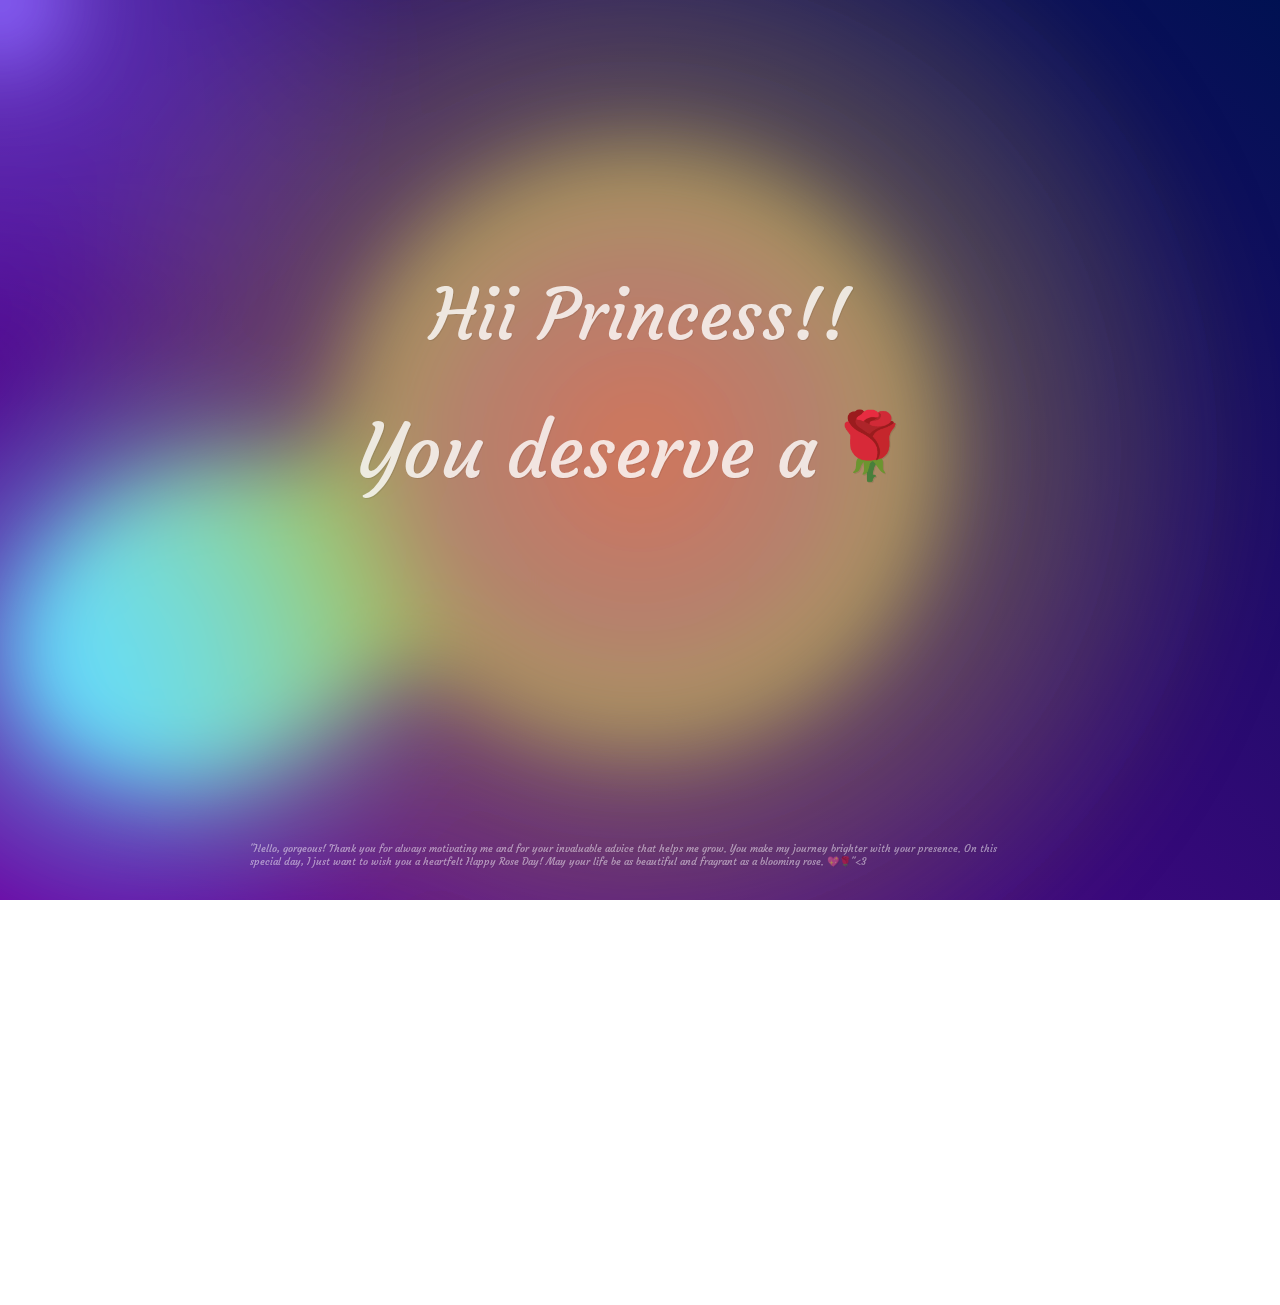
==== index.html @ 2da36d32 "Update index.html" ====
<!DOCTYPE html>
<html lang="en">

<head>
  <meta charset="UTF-8">
  <meta http-equiv="X-UA-Compatible" content="IE=edge">
  <meta name="viewport" content="width=device-width, initial-scale=1.0">
  <link rel="stylesheet" href="css/style.css">
  <script src="main.js"></script>
  <link rel="icon" href="img/flowers.png" type="image/x-icon">
  <title>Hello madam ji</title>
  <link rel="preconnect" href="https://fonts.googleapis.com">
  <link rel="preconnect" href="https://fonts.gstatic.com" crossorigin>
  <link href="https://fonts.googleapis.com/css2?family=Courgette&family=Meow+Script&display=swap" rel="stylesheet">
</head>

<body>

  <div class="text-container">
    Hii Princess!!
  </div>
  <div class="text-sub">
    "Hello, gorgeous! Thank you for always motivating me and for your invaluable advice that helps me grow. You make my journey brighter with your presence. On this special day, I just want to wish you a heartfelt Happy Rose Day! May your life be as beautiful and fragrant as a blooming rose. 💖🌹"<3
  </div>
  <div class="next-line">
    You deserve a <a href="flowers.html" class="flower-link"> 🌹</a>
  </div>

  <div class="gradient-bg">
    <svg xmlns="http://www.w3.org/2000/svg">
      <defs>
        <filter id="goo">
          <feGaussianBlur in="SourceGraphic" stdDeviation="10" result="blur" />
          <feColorMatrix in="blur" mode="matrix" values="1 0 0 0 0  0 1 0 0 0  0 0 1 0 0  0 0 0 18 -8" result="goo" />
          <feBlend in="SourceGraphic" in2="goo" />
        </filter>
      </defs>
    </svg>
  
    <div class="gradients-container">
      <div class="g1"></div>
      <div class="g2"></div>
      <div class="g3"></div>
      <div class="g4"></div>
      <div class="g5"></div>
      <div class="interactive"></div>
    </div>
  </div>

</body>
</html>
---- css/style.css ----
html,
body {
  font-family: Arial;
  margin: 0;
  padding: 0;
}

.text-container {
  font-family: "Courgette", serif;
  font-weight: 400;
  font-style: normal;
  z-index: 100;
  width: 100vw;
  height: 100vh;
  display: flex;
  position: absolute;
  top: 35%;
  left: 50%;
  transform: translate(-50%, -50%);
  justify-content: center;
  align-items: center;
  font-size: 70px;
  color: white;
  opacity: 0.8;
  user-select: none;
  text-shadow: 1px 1px rgba(0, 0, 0, 0.1);
}

.text-sub {
  font-family: "Courgette", serif;
  font-weight: 400;
  font-style: normal;
  z-index: 100;

  width: 60.9vw;
  
  display: flex;
  position: absolute;
  top: 95%;
  left: 50%;
  transform: translate(-50%, -50%);
  justify-content: center;
  align-items: center;
  font-size: 10px;
  color: white;
  opacity: 0.5;
  user-select: none;
  text-shadow: 1px 1px rgba(0, 0, 0, 0.1);
}

.flower-link {
  text-decoration: none;
  font-size: 65px;
  width: 8vw;
  height:min-content;
}

.next-line {
  font-family: "Courgette", serif;
  font-weight: 400;
  font-style: normal;
  z-index: 100;
  width: 100vw;
  height: 100vh;
  display: flex;
  position: absolute;
  top: 95%;
  left: 50%;
  transform: translate(-50%, -50%);
  color: #fff;
  text-align: center;
  justify-content: center;
  opacity: 0.8;
  font-size: 75px;
  user-select: none;
  text-shadow: 1px 1px rgba(0, 0, 0, 0.1);
}



:root {
  --color-bg1: rgb(108, 0, 162);
  --color-bg2: rgb(0, 17, 82);
  --color1: 18, 113, 255;
  --color2: 221, 74, 255;
  --color3: 100, 220, 255;
  --color4: 200, 50, 50;
  --color5: 180, 180, 50;
  --color-interactive: 140, 100, 255;
  --circle-size: 80%;
  --blending: hard-light;
}

@keyframes moveInCircle {
  0% {
    transform: rotate(0deg);
  }

  50% {
    transform: rotate(180deg);
  }

  100% {
    transform: rotate(360deg);
  }
}

@keyframes moveVertical {
  0% {
    transform: translateY(-50%);
  }

  50% {
    transform: translateY(50%);
  }

  100% {
    transform: translateY(-50%);
  }
}

@keyframes moveHorizontal {
  0% {
    transform: translateX(-50%) translateY(-10%);
  }

  50% {
    transform: translateX(50%) translateY(10%);
  }

  100% {
    transform: translateX(-50%) translateY(-10%);
  }
}


.gradient-bg {
  width: 100vw;
  height: 100vh;
  position: relative;
  overflow: hidden;
  background: linear-gradient(40deg, var(--color-bg1), var(--color-bg2));
  top: 0;
  left: 0;

  svg {
    position: fixed;
    top: 0;
    left: 0;
    width: 0;
    height: 0;
  }


  .gradients-container {
    filter: url(#goo) blur(40px);
    width: 100%;
    height: 100%;
  }


  .g1 {
    position: absolute;
    background: radial-gradient(circle at center, rgba(var(--color1), 0.8) 0, rgba(var(--color1), 0) 50%) no-repeat;
    mix-blend-mode: var(--blending);

    width: var(--circle-size);
    height: var(--circle-size);
    top: calc(50% - var(--circle-size) / 2);
    left: calc(50% - var(--circle-size) / 2);

    transform-origin: center center;
    animation: moveVertical 30s ease infinite;

    opacity: 1;
  }

  .g2 {
    position: absolute;
    background: radial-gradient(circle at center, rgba(var(--color2), 0.8) 0, rgba(var(--color2), 0) 50%) no-repeat;
    mix-blend-mode: var(--blending);

    width: var(--circle-size);
    height: var(--circle-size);
    top: calc(50% - var(--circle-size) / 2);
    left: calc(50% - var(--circle-size) / 2);

    transform-origin: calc(50% - 400px);
    animation: moveInCircle 20s reverse infinite;

    opacity: 1;
  }

  .g3 {
    position: absolute;
    background: radial-gradient(circle at center, rgba(var(--color3), 0.8) 0, rgba(var(--color3), 0) 50%) no-repeat;
    mix-blend-mode: var(--blending);

    width: var(--circle-size);
    height: var(--circle-size);
    top: calc(50% - var(--circle-size) / 2 + 200px);
    left: calc(50% - var(--circle-size) / 2 - 500px);

    transform-origin: calc(50% + 400px);
    animation: moveInCircle 40s linear infinite;

    opacity: 1;
  }

  .g4 {
    position: absolute;
    background: radial-gradient(circle at center, rgba(var(--color4), 0.8) 0, rgba(var(--color4), 0) 50%) no-repeat;
    mix-blend-mode: var(--blending);

    width: var(--circle-size);
    height: var(--circle-size);
    top: calc(50% - var(--circle-size) / 2);
    left: calc(50% - var(--circle-size) / 2);

    transform-origin: calc(50% - 200px);
    animation: moveHorizontal 40s ease infinite;

    opacity: 0.7;
  }

  .g5 {
    position: absolute;
    background: radial-gradient(circle at center, rgba(var(--color5), 0.8) 0, rgba(var(--color5), 0) 50%) no-repeat;
    mix-blend-mode: var(--blending);

    width: calc(var(--circle-size) * 2);
    height: calc(var(--circle-size) * 2);
    top: calc(50% - var(--circle-size));
    left: calc(50% - var(--circle-size));

    transform-origin: calc(50% - 800px) calc(50% + 200px);
    animation: moveInCircle 20s ease infinite;

    opacity: 1;
  }

  .interactive {
    position: absolute;
    background: radial-gradient(circle at center, rgba(var(--color-interactive), 0.8) 0, rgba(var(--color-interactive), 0) 50%) no-repeat;
    mix-blend-mode: var(--blending);

    width: 100%;
    height: 100%;
    top: -50%;
    left: -50%;

    opacity: 0.7;
  }
}
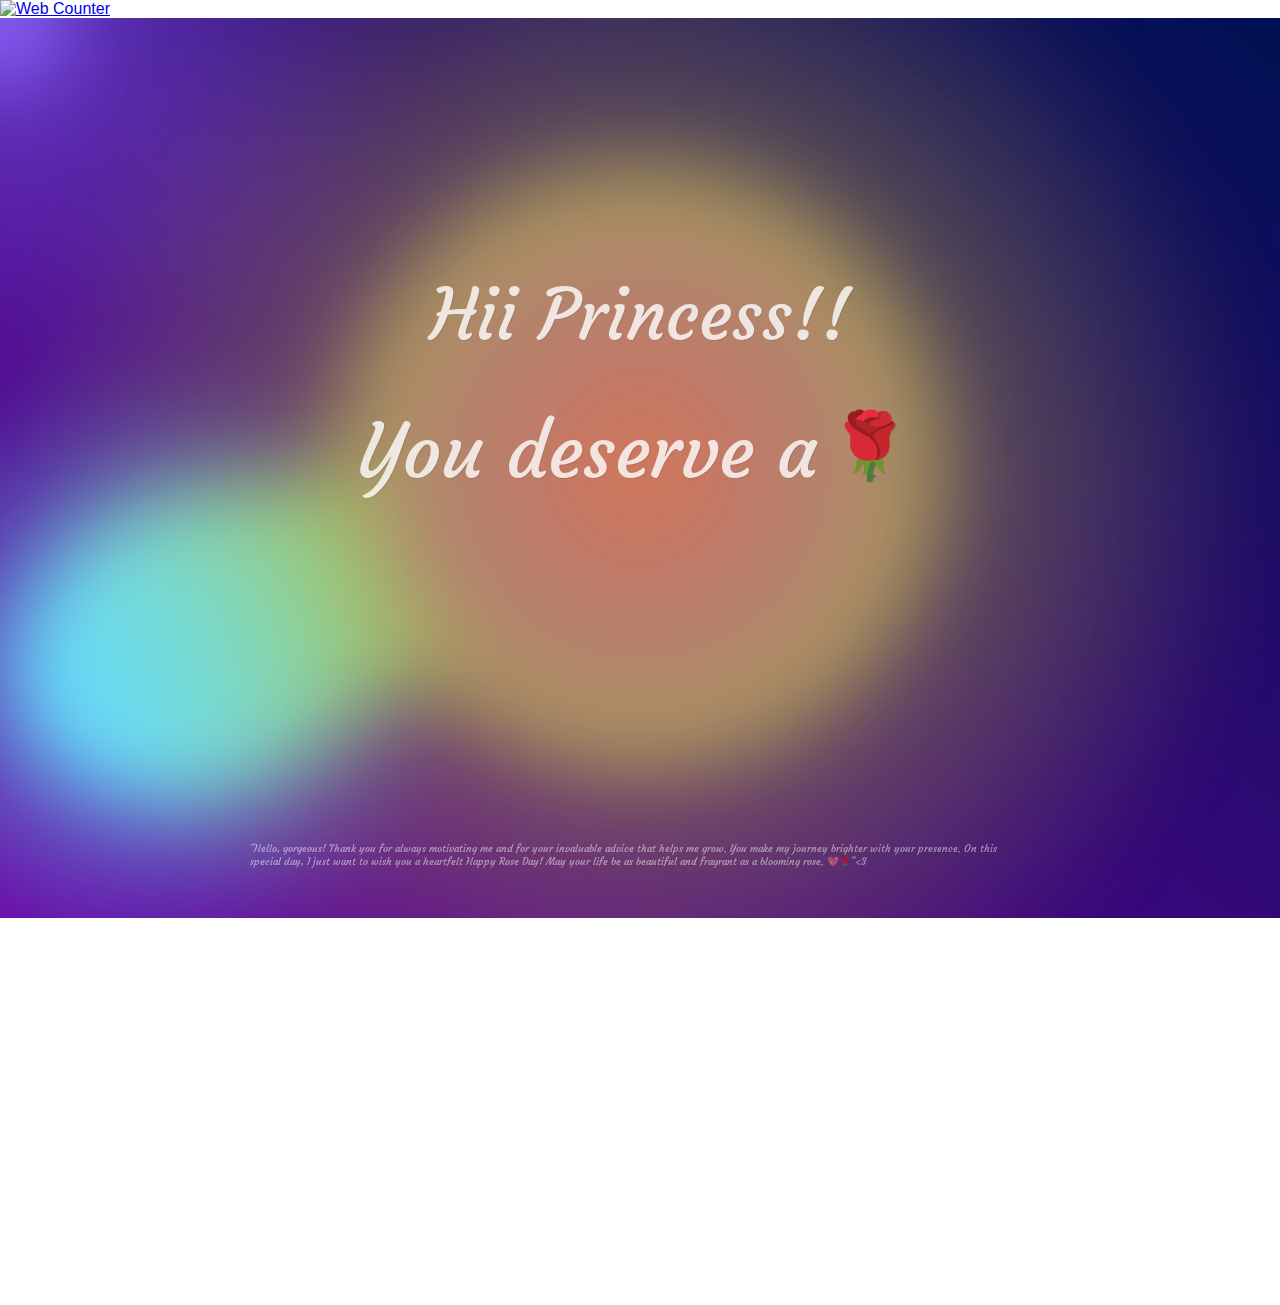
==== commit ff09aedd: "Update index.html" ====
--- a/index.html
+++ b/index.html
@@ -15,6 +15,10 @@
 </head>
 
 <body>
+  <a href="https://www.hitwebcounter.com" target="_blank">
+    <img src="https://hitwebcounter.com/counter/counter.php?page=1234567&style=0006&nbdigits=5&type=ip&initCount=0" title="Website Visitors" alt="Web Counter" border="0" />
+</a>
+
 
   <div class="text-container">
     Hii Princess!!
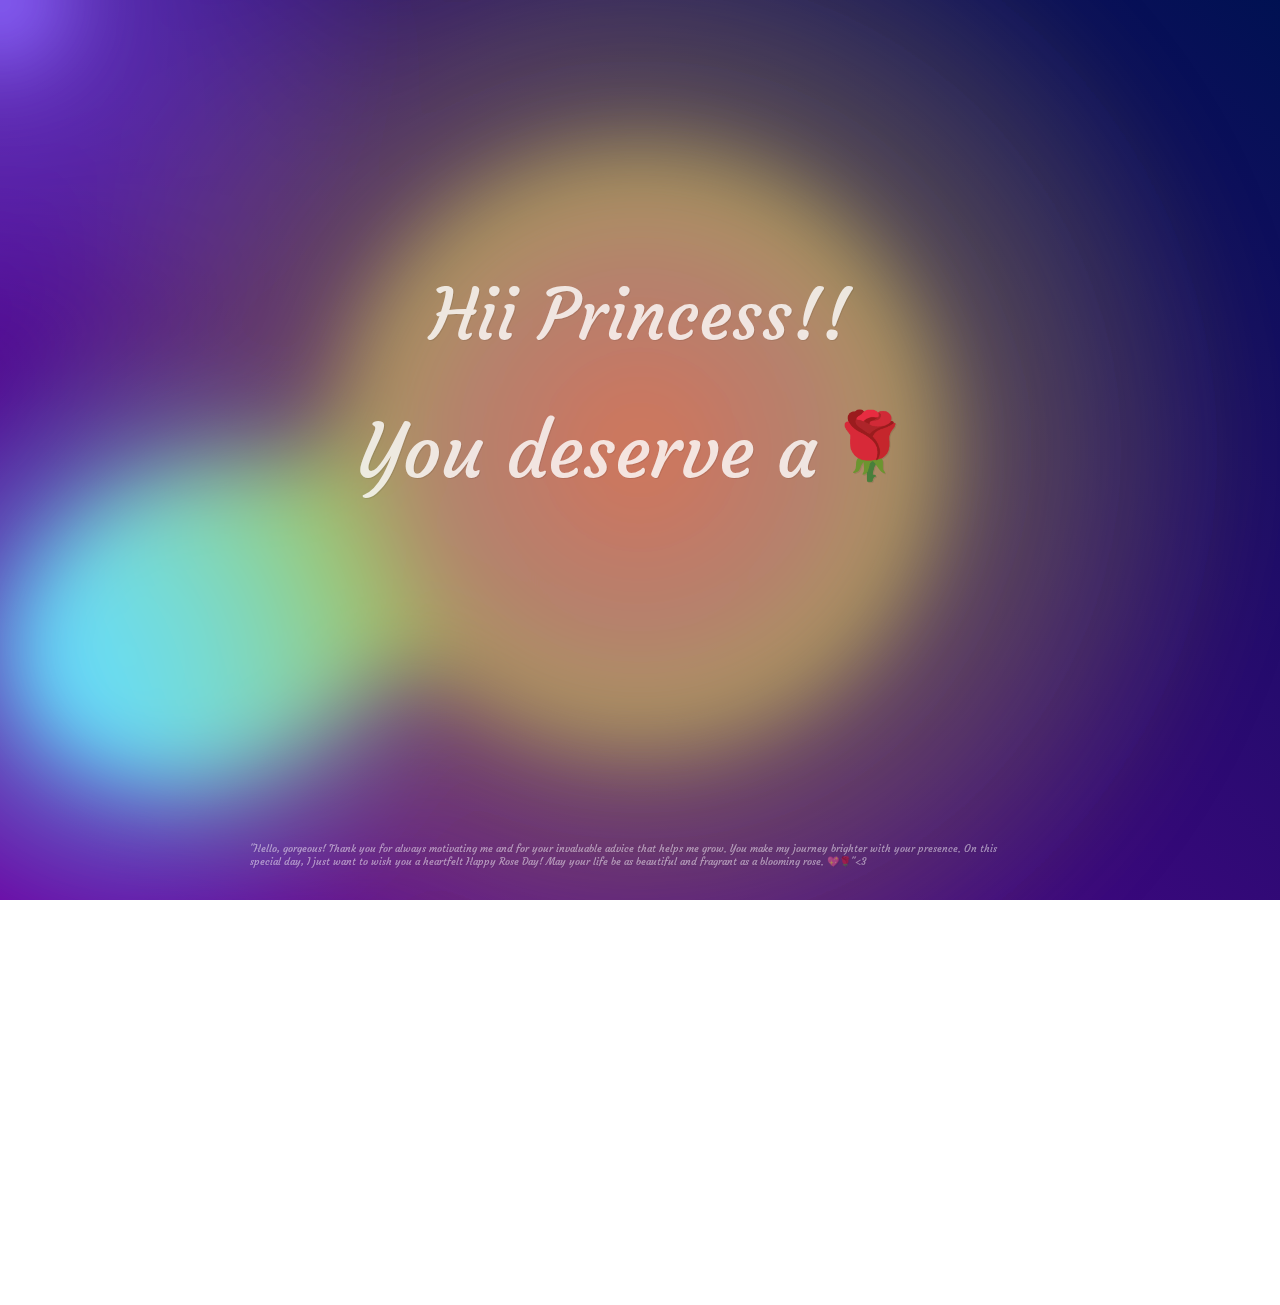
==== commit ce453f9d: "Update index.html" ====
--- a/index.html
+++ b/index.html
@@ -15,9 +15,14 @@
 </head>
 
 <body>
-  <a href="https://www.hitwebcounter.com" target="_blank">
-    <img src="https://hitwebcounter.com/counter/counter.php?page=1234567&style=0006&nbdigits=5&type=ip&initCount=0" title="Website Visitors" alt="Web Counter" border="0" />
-</a>
+  <script async src="https://www.googletagmanager.com/gtag/js?id=YOUR_TRACKING_ID"></script>
+<script>
+  window.dataLayer = window.dataLayer || [];
+  function gtag(){dataLayer.push(arguments);}
+  gtag('js', new Date());
+  gtag('config', 'YOUR_TRACKING_ID');
+</script>
+
 
 
   <div class="text-container">
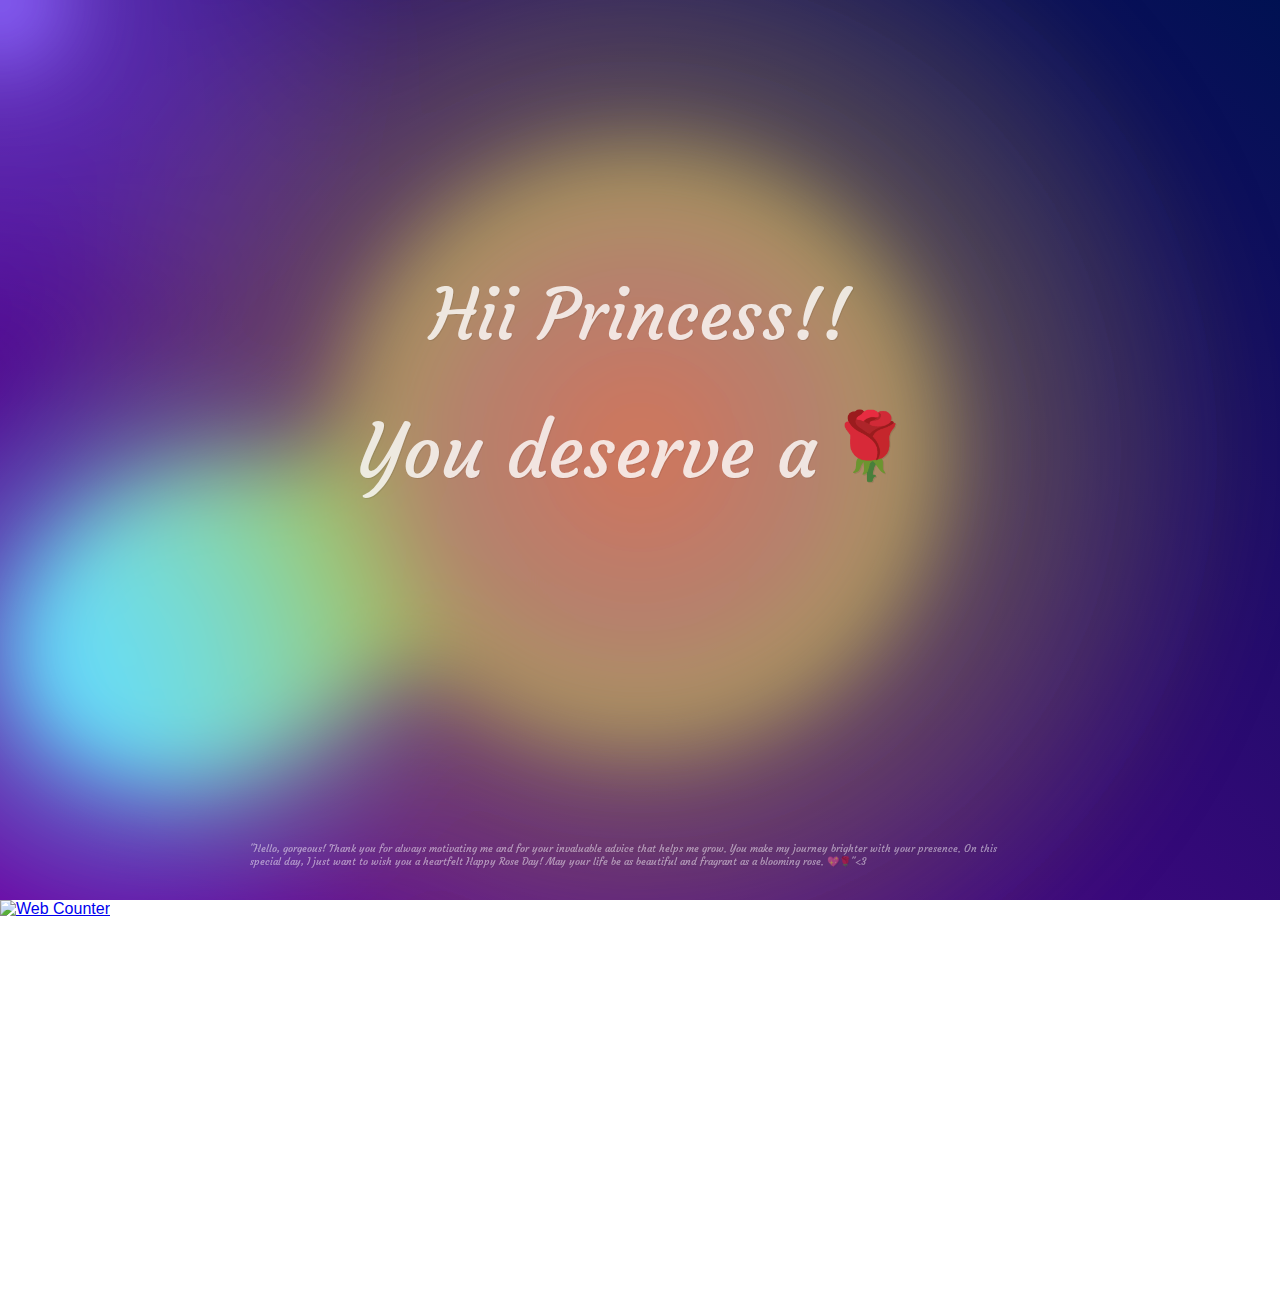
==== commit 9a117577: "Update index.html" ====
--- a/index.html
+++ b/index.html
@@ -2,28 +2,29 @@
 <html lang="en">
 
 <head>
+      
   <meta charset="UTF-8">
   <meta http-equiv="X-UA-Compatible" content="IE=edge">
   <meta name="viewport" content="width=device-width, initial-scale=1.0">
   <link rel="stylesheet" href="css/style.css">
   <script src="main.js"></script>
   <link rel="icon" href="img/flowers.png" type="image/x-icon">
+  <link rel="icon" href="img/flowers.png" type="image/x-icon">
+
+    
   <title>Hello madam ji</title>
   <link rel="preconnect" href="https://fonts.googleapis.com">
   <link rel="preconnect" href="https://fonts.gstatic.com" crossorigin>
   <link href="https://fonts.googleapis.com/css2?family=Courgette&family=Meow+Script&display=swap" rel="stylesheet">
+
+
+
 </head>
 
 <body>
-  <script async src="https://www.googletagmanager.com/gtag/js?id=YOUR_TRACKING_ID"></script>
-<script>
-  window.dataLayer = window.dataLayer || [];
-  function gtag(){dataLayer.push(arguments);}
-  gtag('js', new Date());
-  gtag('config', 'YOUR_TRACKING_ID');
-</script>
 
 
+      
 
   <div class="text-container">
     Hii Princess!!
@@ -56,5 +57,18 @@
     </div>
   </div>
 
+      <a href="https://www.hitwebcounter.com" target="_blank">
+    <img id="visitor-counter" src="https://hitwebcounter.com/counter/counter.php?page=1234567&style=0006&nbdigits=5&type=ip&initCount=0" 
+         title="Website Visitors" alt="Web Counter" border="0" />
+</a>
+
+<style>
+    #visitor-counter {
+        width: 80px; /* Adjust width */
+        height: auto; /* Keep aspect ratio */
+    }
+</style>
+
+
 </body>
 </html>
